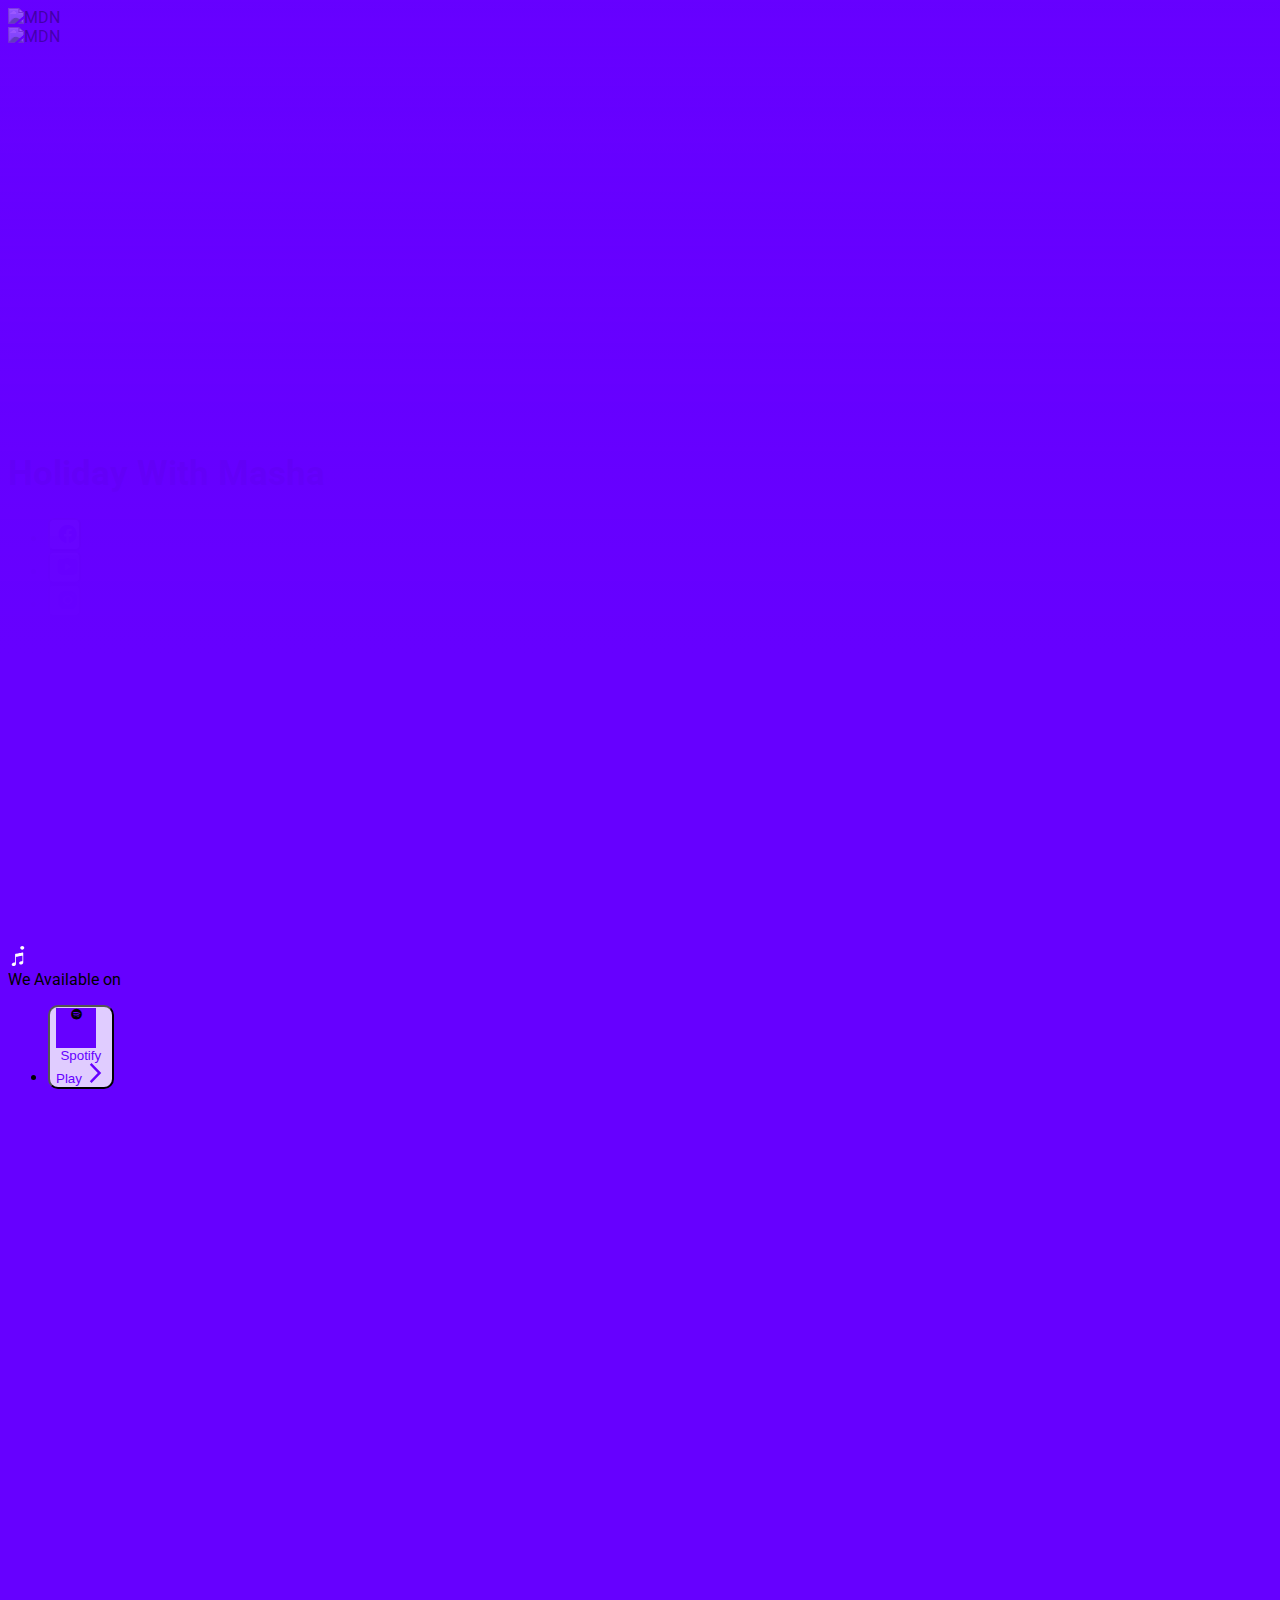
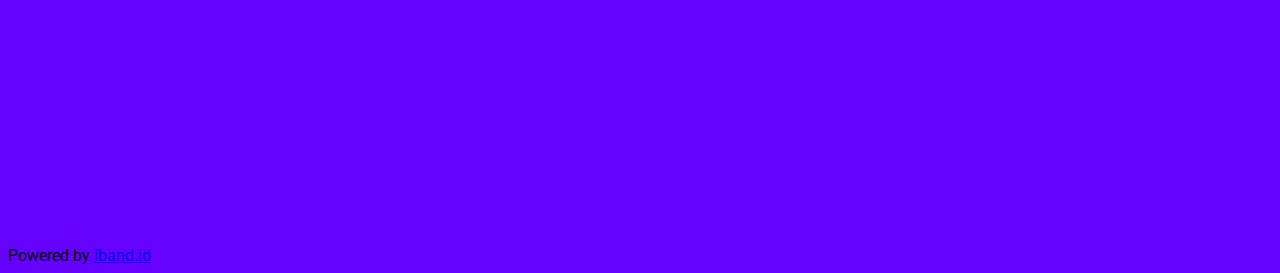
==== template-1/index.html @ 2b7a28b2 "updated" ====
<!DOCTYPE html>
<html lang="en" class="scroll-smooth hover:scroll-auto">
<head>
    <meta charset="UTF-8">
    <meta http-equiv="X-UA-Compatible" content="IE=edge">
    <meta name="viewport" content="width=device-width, initial-scale=1.0">
    <title>Document</title>
    <link rel="preconnect" href="https://fonts.googleapis.com">
    <link rel="preconnect" href="https://fonts.gstatic.com" crossorigin>
    <link href="https://fonts.googleapis.com/css2?family=Roboto:wght@400;500;700;900&display=swap" rel="stylesheet">
    <script src="https://cdn.tailwindcss.com"></script>
    <link rel="stylesheet" href="https://ardhichoiruddin.github.io/iband-template/template-1/styles.css">
    <!-- <link rel="stylesheet" href="styles.css"> -->
</head>
<style>
    body{
        font-family: 'Roboto', sans-serif;
        background-color: rgb(102, 0, 255);
    }
    .bandTitle{
        font-size: 35px;
    }
    @media only screen and (max-width: 570px) {
        .bandTitle{
            font-size: 30px;
        }
    }
    .bgImage::after{
        content: "";
        position: absolute;
        width: 100%;
        height: 100%;
        z-index: 3;
        background: rgba(18,18,18, 1);
        background: linear-gradient(360deg, rgb(102, 0, 255) 26%, rgba(102, 0, 255,0.4) 100%);
        top: 0;
        right: 0;
        left: 0;
        bottom: 0;
    }

    @media only screen and (max-width: 767px) {
        .bgImage::after{
            background: linear-gradient(360deg, rgb(102, 0, 255) 26%, rgba(102, 0, 255,1) 100%);
        }
    }
    .bgImage__mobile::after {
        content: "";
        position: absolute;
        width: 100%;
        height: 100%;
        z-index: 3;
        background: #121212;
        background: -webkit-gradient(linear, left bottom, left top, color-stop(26%, #6600ff), to(rgba(102, 0, 255, 0.4)));
        background: linear-gradient(360deg, #6600ff 26%, rgba(102, 0, 255, 0.4) 100%);
        top: 0;
        right: 0;
        left: 0;
        bottom: 0;
    }

</style>
<body>
    <main>
        <div class="landing__container mx-auto px-6">
            <div id="bgImage" class="bgImage fixed w-full h-screen top-0 left-0 right-0 bottom-0 z-0">
                <picture>
                    <source srcset="https://scontent.fjog3-1.fna.fbcdn.net/v/t1.6435-9/121119203_2888593261242929_921018575298066967_n.jpg?_nc_cat=100&ccb=1-7&_nc_sid=e3f864&_nc_eui2=AeHZ700GqvdZeKsY4Ol_du2qVoV3NmVTnnFWhXc2ZVOecY7_Zo0PmBlqvQ7wlPyhMqMR__XYodVW_WTg02JiBQfl&_nc_ohc=oJrlhRpzCkQAX9wZk6g&_nc_ht=scontent.fjog3-1.fna&oh=00_AT_nrEZYINQ_CDombDm5GcspLf87w98ffqu0eSsblsnKxQ&oe=62ADA895" media="(min-width: 1024px)">
                    <img class="hidden lg:block w-full h-full object-cover" src="" alt="MDN">
                </picture>
            </div>
            <div id="bgImage__mobile" class="bgImage__mobile absolute top-0 left-0 right-0 z-10 block lg:hidden">
                <picture>
                    <source srcset="https://scontent.fjog3-1.fna.fbcdn.net/v/t1.6435-9/121119203_2888593261242929_921018575298066967_n.jpg?_nc_cat=100&ccb=1-7&_nc_sid=e3f864&_nc_eui2=AeHZ700GqvdZeKsY4Ol_du2qVoV3NmVTnnFWhXc2ZVOecY7_Zo0PmBlqvQ7wlPyhMqMR__XYodVW_WTg02JiBQfl&_nc_ohc=oJrlhRpzCkQAX9wZk6g&_nc_ht=scontent.fjog3-1.fna&oh=00_AT_nrEZYINQ_CDombDm5GcspLf87w98ffqu0eSsblsnKxQ&oe=62ADA895" media="(max-width: 1024px)">
                    <img class="w-full h-full object-cover" src="" alt="MDN">
                </picture>
            </div>
            <div class="w-full relative z-20">
                <div class="flex flex-row-reverse items-start justify-center flex-wrap -mx-4">
                    <div class="w-full lg:w-1/2 px-4">
                        <div class="musicProfile pb-6 pt-24 md:pt-40 lg:pt-24">
                            <div class="flex flex-col justify-between w-full h-full">
                                <div class="w-full">
                                    <div class="mb-2 flex items-center justify-center pb-10">
                                        <iframe class="videoLogo" style="border-radius: 10px;" width="100%" src="https://www.youtube.com/embed/ebX1f-7WFck" title="YouTube video player" frameborder="0" allow="accelerometer; autoplay; clipboard-write; encrypted-media; gyroscope; picture-in-picture" allowfullscreen></iframe>
                                        <!-- <img alt="hwm band"  style="box-shadow: 1px 6px 55px -7px rgba(0,0,0,0.75); border-radius: 10px;" class="imageLogo w-full" src="https://angartwork.akamaized.net/webp/?id=129065930"/> -->
                                    </div>
                                    <div class="mb-3 pb-4 -mt-6">
                                        <h1 class="bandTitle text-white font-bold text-center">Holiday With Masha</h1>
                                    </div>
                                    <div class="socialMedia">
                                        <ul class="flex items-center justify-center flex-wrap -mx-2">
                                            <li class="px-2">
                                                <button class="flex items-center justify-center" style="background-color: #fff; border-radius: 6px; color: rgb(102, 0, 255);">
                                                    <span class="icon-facebook"></span>                                                                                             
                                                </button>
                                            </li>
                                            <li class="px-2">
                                                <button class="flex items-center justify-center" style="background-color: #fff; border-radius: 6px; color: rgb(102, 0, 255);">
                                                    <span class="icon-youtube"></span>                                               
                                                </button>
                                            </li>
                                            <li class="px-2">
                                                <button class="flex items-center justify-center" style="background-color: #fff; border-radius: 6px; color: rgb(102, 0, 255);">
                                                    <span class="icon-instagram"></span>                                                                                                
                                                </button>
                                            </li>
                                            <li class="px-2">
                                                <button class="flex items-center justify-center" style="background-color: #fff; border-radius: 6px; color: rgb(102, 0, 255);">
                                                    <span class="icon-vk"></span>                                                                                              
                                                </button>
                                            </li>
                                        </ul>
                                    </div>
                                </div>
                                <div class="text-center hidden lg:block">
                                    <span style="color: #fff;" class="text-sm">Powered by <a href="https://iband.id" class="underline">Iband.id</a></span>
                                </div>
                            </div>
                        </div>
                    </div>
                    <div class="w-full lg:w-1/2 px-4">
                        <div id="musicService" class="musicService pb-10 pt-14 md:pt-20 lg:pr-6">
                            <div class="mb-6">
                                <div class="flex items-center justify-center lg:justify-start">
                                    <div class="mr-2">
                                        <svg width="20" height="20" viewBox="0 0 59 59" fill="none" xmlns="http://www.w3.org/2000/svg">
                                            <path d="M44.8162 50.4777C44.25 52.8994 42.4075 54.2602 39.9378 54.7211C37.7687 55.1164 35.9959 54.8253 34.4191 53.6253C32.3022 51.847 32.2761 48.904 34.1795 47.0474C35.6866 45.6172 37.6075 45.5215 40.7872 44.9649C41.3186 44.8649 41.7803 44.7432 42.1679 44.3083C42.7342 43.6738 42.56 43.9474 42.56 29.8831C42.56 28.8962 42.0721 28.6223 41.0529 28.7962C40.3298 28.9223 24.61 31.8569 24.61 31.8569C23.7084 32.0526 23.4253 32.3178 23.4253 33.3351C23.4253 54.0777 23.5211 53.1253 23.2031 54.5036C22.8329 56.1121 21.8398 57.3206 20.5287 57.9947C19.039 58.8164 16.3472 59.1772 14.9142 58.9164C11.0899 58.1989 9.74395 53.7862 12.34 51.2602C13.8427 49.83 15.9596 49.5385 19.1393 48.9819C19.6706 48.8819 20.3588 48.7602 20.7465 48.3257C21.6438 47.3125 20.6812 25.6486 20.9817 24.4443C21.0514 23.9878 21.2474 23.5965 21.6089 23.3052C21.9835 22.9966 22.6543 22.8183 22.7981 22.8183C40.8612 19.4402 43.0652 19.0055 43.3788 19.0055C44.3937 18.9359 44.9818 19.5359 44.9818 20.5619C44.9904 51.0079 45.0689 49.3734 44.8162 50.4777Z" fill="white"/>
                                            <path d="M42 11C45.3137 11 48 8.53757 48 5.5C48 2.46243 45.3137 0 42 0C38.6863 0 36 2.46243 36 5.5C36 8.53757 38.6863 11 42 11Z" fill="white"/>
                                        </svg>                                    
                                    </div>
                                    <span class="text-lg sm:text-xl text-white block">We Available on</span>
                                </div>
                            </div>
                            <ul class="serviceIntegration">
                                <li class="mb-5">
                                    <button class="w-full px-4 sm:px-6 py-3 border border-gray-200 focus:ring-4 focus:opacity-75" style="background-color: rgba(255, 255, 255, 0.8); border-radius: 10px;">
                                        <div class="flex items-center w-full">
                                            <div class="serviceIntegration__boxIcon flex items-center justify-center rounded-md" style="background-color: rgb(102, 0, 255);">
                                                <span class="icon-spotify text-white text-2xl"></span>
                                            </div>
                                            <div class="ml-3 sm:ml-4 flex justify-between items-center flex-1">
                                                <span class="labelName text-lg font-bold" style="color: rgb(102, 0, 255);">Spotify</span>  
                                                <div class="flex items-center justify-end">
                                                    <span class="mr-2 text-sm font-bold text-left" style="color: rgb(102, 0, 255);">Play</span>
                                                    <svg width="15" height="15" viewBox="0 0 21 21" fill="none" xmlns="http://www.w3.org/2000/svg">
                                                        <path d="M5.8169 21L4 19.1266L12.3662 10.5L4 1.87344L5.8169 0L16 10.5L5.8169 21Z" fill="rgb(102, 0, 255)"/>
                                                    </svg>   
                                                </div>
                                            </div>
                                        </div>
                                    </button>
                                </li>
                            </ul>
                        </div>
                    </div>
                </div>
                <div class="py-4 text-center bg-gray-800 -mx-6 block lg:hidden">
                    <span class="text-sm text-gray-200">Powered by <a href="https://iband.id" class="underline">Iband.id</a></span>
                </div>
            </div>
        </div>
    </main>
</body>
</html>
---- template-1/styles.css ----
@charset "UTF-8";
@font-face {
  font-family: "icomoon";
  src: url("https://ardhichoiruddin.github.io/iband-template/template-1/icomoon/fonts/icomoon.eot?qplp7i");
  src: url("https://ardhichoiruddin.github.io/iband-template/template-1/icomoon/fonts/icomoon.eot?qplp7i#iefix") format("embedded-opentype"), url("https://ardhichoiruddin.github.io/iband-template/template-1/icomoon/fonts/icomoon.ttf?qplp7i") format("truetype"), url("https://ardhichoiruddin.github.io/iband-template/template-1/icomoon/fonts/icomoon.woff?qplp7i") format("woff"), url("https://ardhichoiruddin.github.io/iband-template/template-1/icomoon/fonts/icomoon.svg?qplp7i#icomoon") format("svg");
  font-weight: normal;
  font-style: normal;
  font-display: block;
}

[class^="icon-"], [class*=" icon-"] {
  /* use !important to prevent issues with browser extensions that change fonts */
  font-family: "icomoon" !important;
  speak: never;
  font-style: normal;
  font-weight: normal;
  font-variant: normal;
  text-transform: none;
  line-height: 1;
  /* Better Font Rendering =========== */
  -webkit-font-smoothing: antialiased;
  -moz-osx-font-smoothing: grayscale;
}

.icon-audiomack:before {
  content: "";
}

.icon-call:before {
  content: "";
}

.icon-amazon:before {
  content: "";
}

.icon-deezer:before {
  content: "";
}

.icon-link:before {
  content: "";
}

.icon-facebook:before {
  content: "";
}

.icon-instagram:before {
  content: "";
}

.icon-tone:before {
  content: "";
}

.icon-apple-music:before {
  content: "";
}

.icon-napster:before {
  content: "";
}

.icon-pandora:before {
  content: "";
}

.icon-patreon:before {
  content: "";
}

.icon-paypal:before {
  content: "";
}

.icon-shazam:before {
  content: "";
}

.icon-snapchat:before {
  content: "";
}

.icon-soundcloud:before {
  content: "";
}

.icon-spotify:before {
  content: "";
}

.icon-tidal:before {
  content: "";
}

.icon-tiktok:before {
  content: "";
}

.icon-twitter:before {
  content: "";
}

.icon-vk:before {
  content: "";
}

.icon-youtube-music:before {
  content: "";
}

.icon-youtube:before {
  content: "";
}

.icon-itunes:before {
  content: "";
}

.icon-joox:before {
  content: "";
}

.icon-play:before {
  content: "";
}

.icon-resso:before {
  content: "";
}

.icon-whatsapp:before {
  content: "";
}

.landing__container {
  max-width: 1240px;
}

.imageLogo {
  max-width: 300px;
}

.videoLogo {
  height: 380px;
}

@media only screen and (max-width: 1023px) {
  .videoLogo {
    height: 430px;
  }
}

@media only screen and (max-width: 570px) {
  .videoLogo {
    height: 290px;
  }
}

.musicService {
  height: 100vh;
  overflow-y: auto;
  -ms-overflow-style: none;
  scrollbar-width: none;
}

.musicService::-webkit-scrollbar {
  display: none;
}

@media only screen and (max-width: 1023px) {
  .musicService {
    overflow-y: visible;
    height: 100%;
  }
}

.serviceIntegration button svg {
  width: 20px;
  height: 20px;
}

@media only screen and (max-width: 640px) {
  .serviceIntegration button svg {
    width: 16px;
    height: 16px;
  }
}

.serviceIntegration__boxIcon {
  width: 40px;
  height: 40px;
}

@media only screen and (max-width: 640px) {
  .serviceIntegration__boxIcon {
    width: 30px;
    height: 30px;
  }
}

@media only screen and (max-width: 404px) {
  .serviceIntegration .labelName {
    font-size: 16px;
  }
}

.musicProfile {
  height: 100vh;
}

@media only screen and (max-width: 1023px) {
  .musicProfile {
    height: auto;
  }
}

.socialMedia button {
  width: 33px;
  height: 33px;
}

.socialMedia [class^="icon-"] {
  font-size: 23px;
}
/*# sourceMappingURL=styles.css.map */
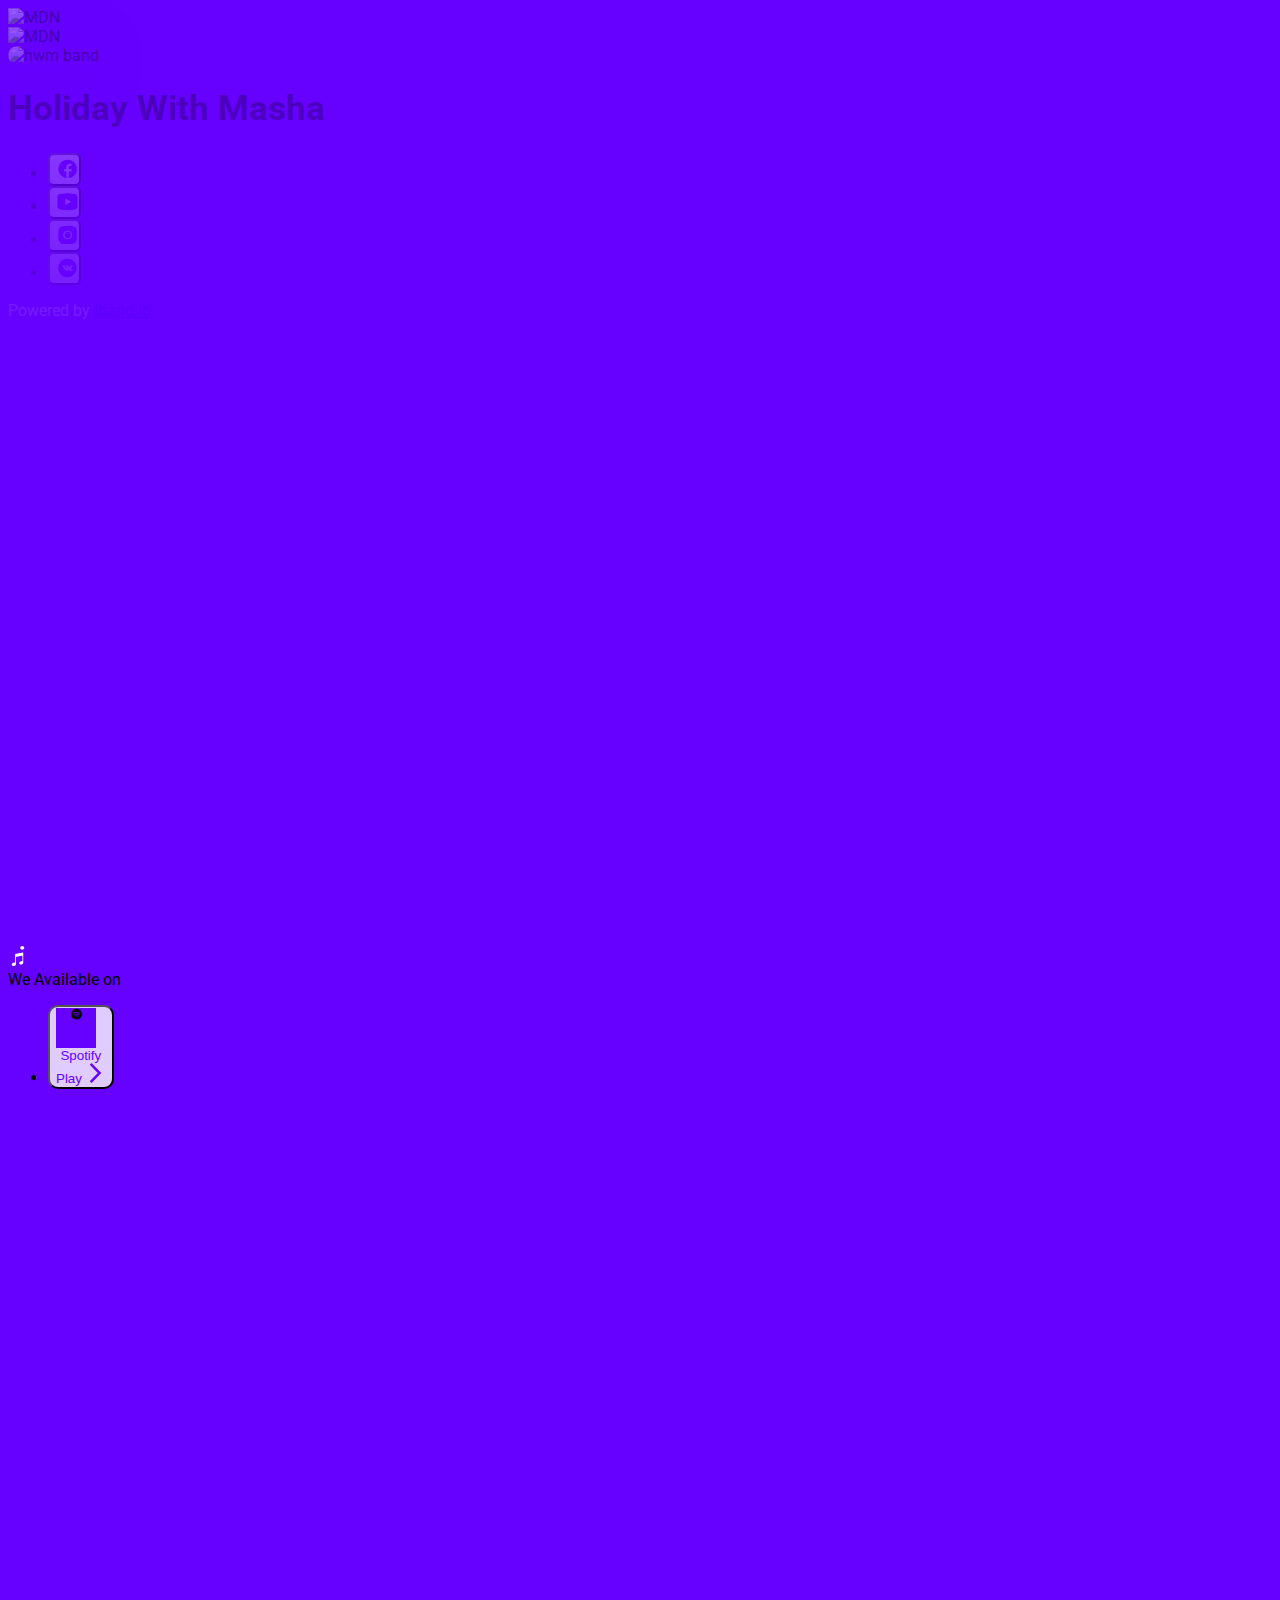
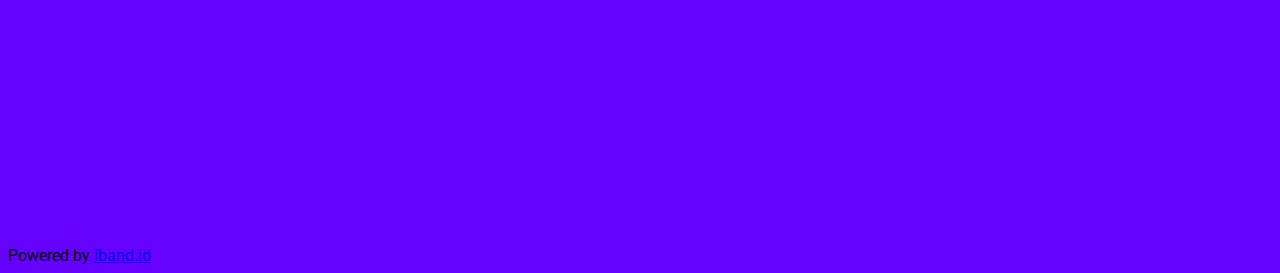
==== commit 8a7789e7: "updated" ====
--- a/template-1/index.html
+++ b/template-1/index.html
@@ -81,9 +81,9 @@
                         <div class="musicProfile pb-6 pt-24 md:pt-40 lg:pt-24">
                             <div class="flex flex-col justify-between w-full h-full">
                                 <div class="w-full">
-                                    <div class="mb-2 flex items-center justify-center pb-10">
-                                        <iframe class="videoLogo" style="border-radius: 10px;" width="100%" src="https://www.youtube.com/embed/ebX1f-7WFck" title="YouTube video player" frameborder="0" allow="accelerometer; autoplay; clipboard-write; encrypted-media; gyroscope; picture-in-picture" allowfullscreen></iframe>
-                                        <!-- <img alt="hwm band"  style="box-shadow: 1px 6px 55px -7px rgba(0,0,0,0.75); border-radius: 10px;" class="imageLogo w-full" src="https://angartwork.akamaized.net/webp/?id=129065930"/> -->
+                                    <div id="imageProfil" class="mb-2 flex items-center justify-center pb-10">
+                                        <!-- <iframe class="videoLogo" style="border-radius: 10px;" width="100%" src="https://www.youtube.com/embed/ebX1f-7WFck" title="YouTube video player" frameborder="0" allow="accelerometer; autoplay; clipboard-write; encrypted-media; gyroscope; picture-in-picture" allowfullscreen></iframe> -->
+                                        <img alt="hwm band"  style="box-shadow: 1px 6px 55px -7px rgba(0,0,0,0.75); border-radius: 10px;" class="imageLogo w-full" src="https://angartwork.akamaized.net/webp/?id=129065930"/>
                                     </div>
                                     <div class="mb-3 pb-4 -mt-6">
                                         <h1 class="bandTitle text-white font-bold text-center">Holiday With Masha</h1>
@@ -137,10 +137,10 @@
                                     <button class="w-full px-4 sm:px-6 py-3 border border-gray-200 focus:ring-4 focus:opacity-75" style="background-color: rgba(255, 255, 255, 0.8); border-radius: 10px;">
                                         <div class="flex items-center w-full">
                                             <div class="serviceIntegration__boxIcon flex items-center justify-center rounded-md" style="background-color: rgb(102, 0, 255);">
-                                                <span class="icon-spotify text-white text-2xl"></span>
+                                                <span class="serviceIntegration__icon icon-spotify text-white text-2xl"></span>
                                             </div>
                                             <div class="ml-3 sm:ml-4 flex justify-between items-center flex-1">
-                                                <span class="labelName text-lg font-bold" style="color: rgb(102, 0, 255);">Spotify</span>  
+                                                <span class="serviceIntegration__text text-lg font-bold" style="color: rgb(102, 0, 255);">Spotify</span>  
                                                 <div class="flex items-center justify-end">
                                                     <span class="mr-2 text-sm font-bold text-left" style="color: rgb(102, 0, 255);">Play</span>
                                                     <svg width="15" height="15" viewBox="0 0 21 21" fill="none" xmlns="http://www.w3.org/2000/svg">
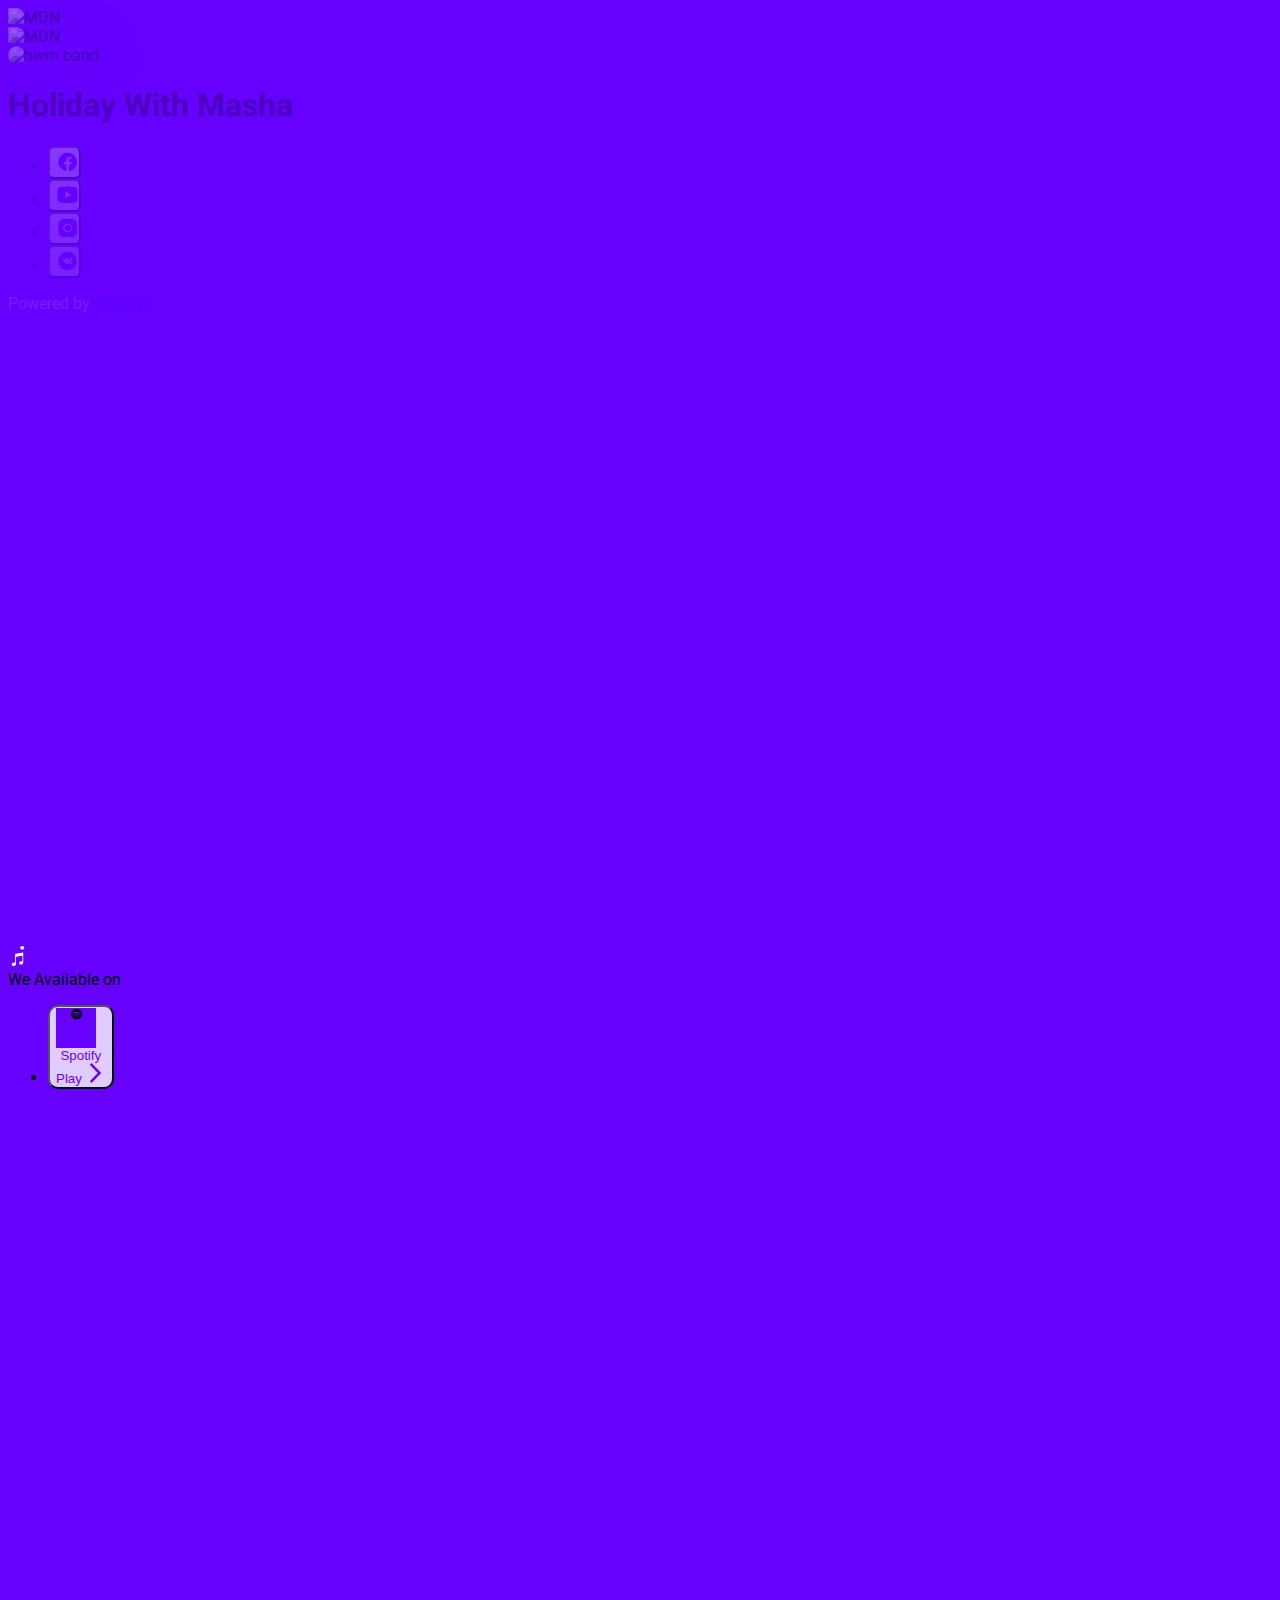
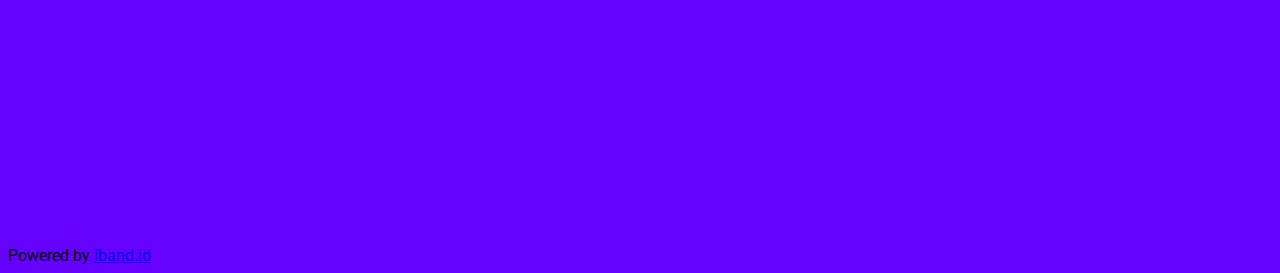
==== commit 6f5f55e4: "updated" ====
--- a/template-1/index.html
+++ b/template-1/index.html
@@ -82,11 +82,11 @@
                             <div class="flex flex-col justify-between w-full h-full">
                                 <div class="w-full">
                                     <div id="imageProfil" class="mb-2 flex items-center justify-center pb-10">
-                                        <!-- <iframe class="videoLogo" style="border-radius: 10px;" width="100%" src="https://www.youtube.com/embed/ebX1f-7WFck" title="YouTube video player" frameborder="0" allow="accelerometer; autoplay; clipboard-write; encrypted-media; gyroscope; picture-in-picture" allowfullscreen></iframe> -->
-                                        <img alt="hwm band"  style="box-shadow: 1px 6px 55px -7px rgba(0,0,0,0.75); border-radius: 10px;" class="imageLogo w-full" src="https://angartwork.akamaized.net/webp/?id=129065930"/>
+                                        <!-- <iframe id="logoYoutubeVideo" class="videoLogo" style="border-radius: 10px;" width="100%" src="https://www.youtube.com/embed/ebX1f-7WFck" title="YouTube video player" frameborder="0" allow="accelerometer; autoplay; clipboard-write; encrypted-media; gyroscope; picture-in-picture" allowfullscreen></iframe> -->
+                                        <img id="logoBand" alt="hwm band"  style="box-shadow: 1px 6px 55px -7px rgba(0,0,0,0.75); border-radius: 10px;" class="imageLogo w-full" src="https://angartwork.akamaized.net/webp/?id=129065930"/>
                                     </div>
                                     <div class="mb-3 pb-4 -mt-6">
-                                        <h1 class="bandTitle text-white font-bold text-center">Holiday With Masha</h1>
+                                        <h1 id="bandTitle" text-white font-bold text-center">Holiday With Masha</h1>
                                     </div>
                                     <div class="socialMedia">
                                         <ul class="flex items-center justify-center flex-wrap -mx-2">
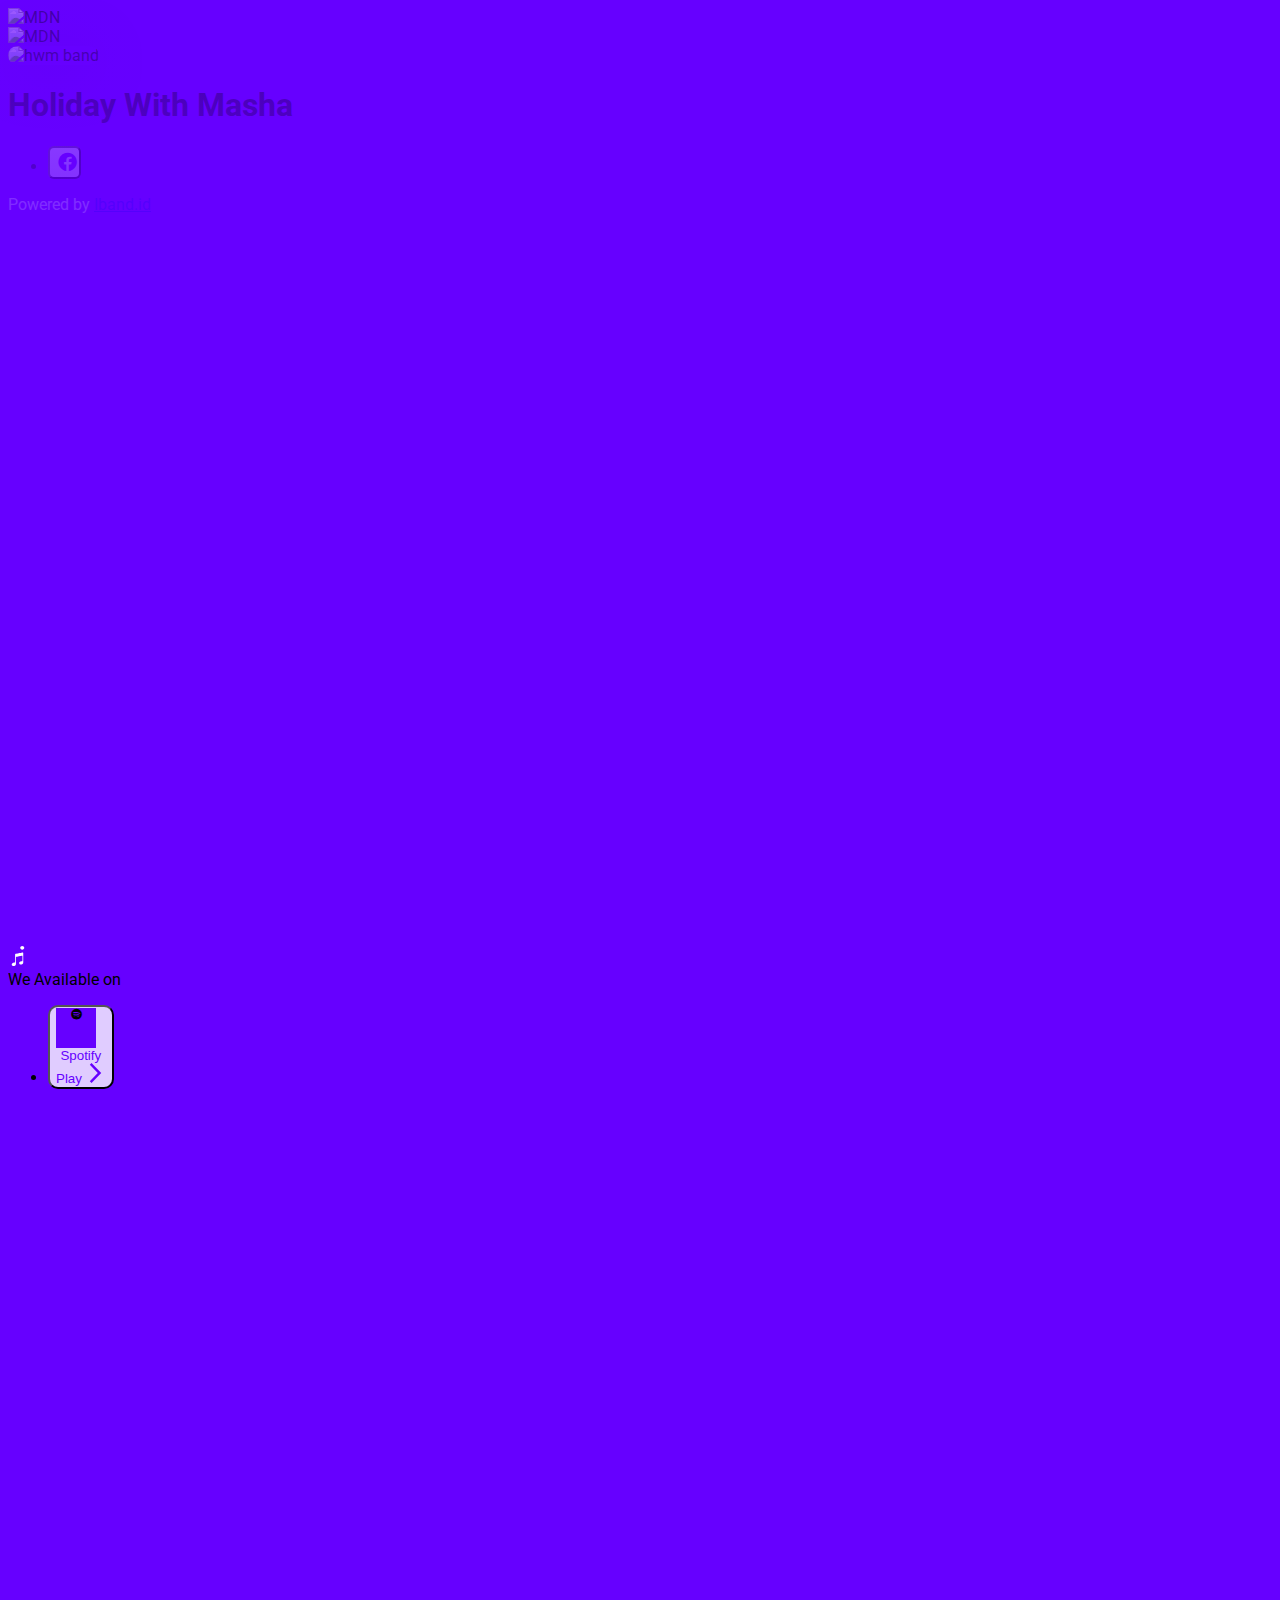
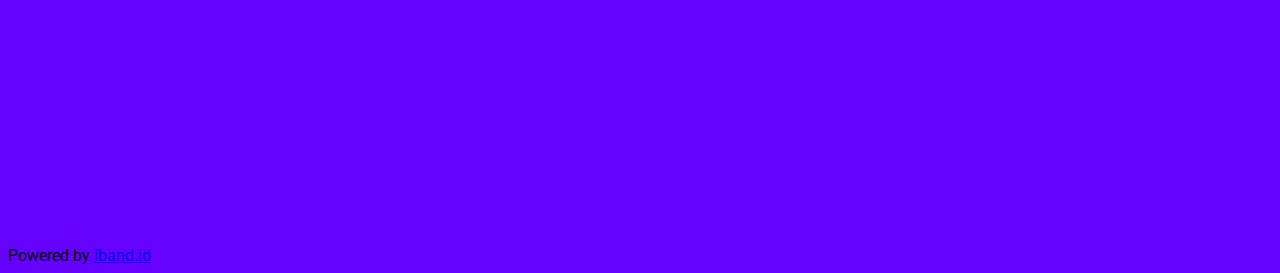
==== commit a7c50fad: "updated" ====
--- a/template-1/index.html
+++ b/template-1/index.html
@@ -86,16 +86,16 @@
                                         <img id="logoBand" alt="hwm band"  style="box-shadow: 1px 6px 55px -7px rgba(0,0,0,0.75); border-radius: 10px;" class="imageLogo w-full" src="https://angartwork.akamaized.net/webp/?id=129065930"/>
                                     </div>
                                     <div class="mb-3 pb-4 -mt-6">
-                                        <h1 id="bandTitle" text-white font-bold text-center">Holiday With Masha</h1>
+                                        <h1 id="bandTitle" class="text-white font-bold text-center">Holiday With Masha</h1>
                                     </div>
-                                    <div class="socialMedia">
+                                    <div id="socialMedia" class="socialMedia">
                                         <ul class="flex items-center justify-center flex-wrap -mx-2">
                                             <li class="px-2">
                                                 <button class="flex items-center justify-center" style="background-color: #fff; border-radius: 6px; color: rgb(102, 0, 255);">
                                                     <span class="icon-facebook"></span>                                                                                             
                                                 </button>
                                             </li>
-                                            <li class="px-2">
+                                            <!-- <li class="px-2">
                                                 <button class="flex items-center justify-center" style="background-color: #fff; border-radius: 6px; color: rgb(102, 0, 255);">
                                                     <span class="icon-youtube"></span>                                               
                                                 </button>
@@ -109,7 +109,7 @@
                                                 <button class="flex items-center justify-center" style="background-color: #fff; border-radius: 6px; color: rgb(102, 0, 255);">
                                                     <span class="icon-vk"></span>                                                                                              
                                                 </button>
-                                            </li>
+                                            </li> -->
                                         </ul>
                                     </div>
                                 </div>
